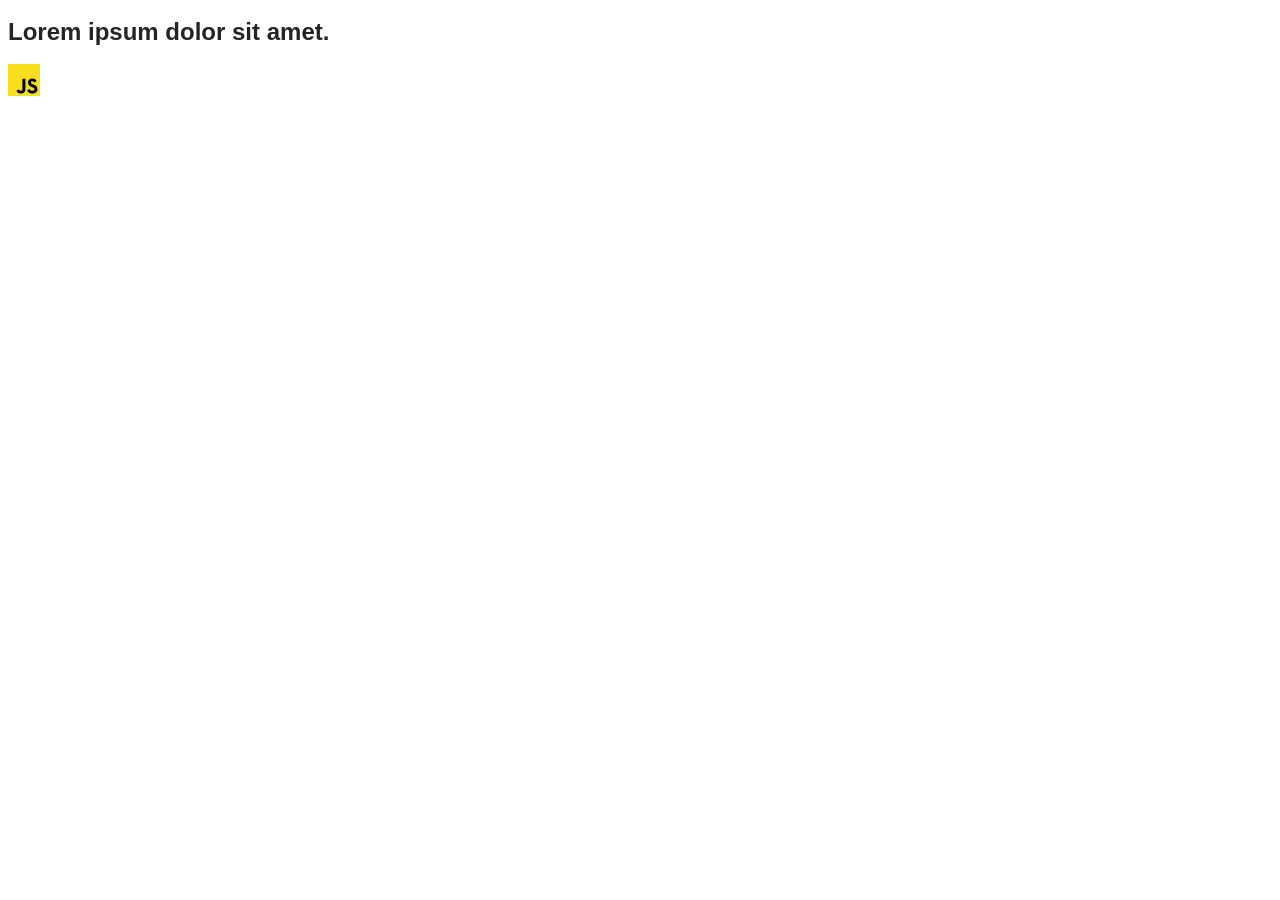
==== src/index.html @ 833d4051 "Initial commit" ====
<!DOCTYPE html>
<html lang="en">
  <head>
    <meta charset="UTF-8" />
    <link rel="icon" type="image/svg+xml" href="/favicon.svg" />
    <meta name="viewport" content="width=device-width, initial-scale=1.0" />
    <title>Vanilla App Template</title>
    <link rel="stylesheet" href="./css/styles.css" />
  </head>
  <body>
    <load ="partials/header.html" />

    <section>
      <h1>Lorem ipsum dolor sit amet.</h1>
      <!-- Path to images as from index.html file -->
      <img src="./img/javascript.svg" alt="" />
    </section>

    <!-- Loads the specified .html file -->
    <load ="partials/vite-promo.html" />

    <script type="module" src="./main.js"></script>
  </body>
</html>
---- src/css/styles.css ----
/**
  |============================
  | include css partials with
  | default @import url()
  |============================
*/
@import url('./reset.css');
@import url('./vite-promo.css');
@import url('./header.css');

:root {
  font-family: Inter, Avenir, Helvetica, Arial, sans-serif;
  font-size: 16px;
  line-height: 24px;
  font-weight: 400;

  color: #242424;
  background-color: rgba(255, 255, 255, 0.87);

  font-synthesis: none;
  text-rendering: optimizeLegibility;
  -webkit-font-smoothing: antialiased;
  -moz-osx-font-smoothing: grayscale;
  -webkit-text-size-adjust: 100%;
}
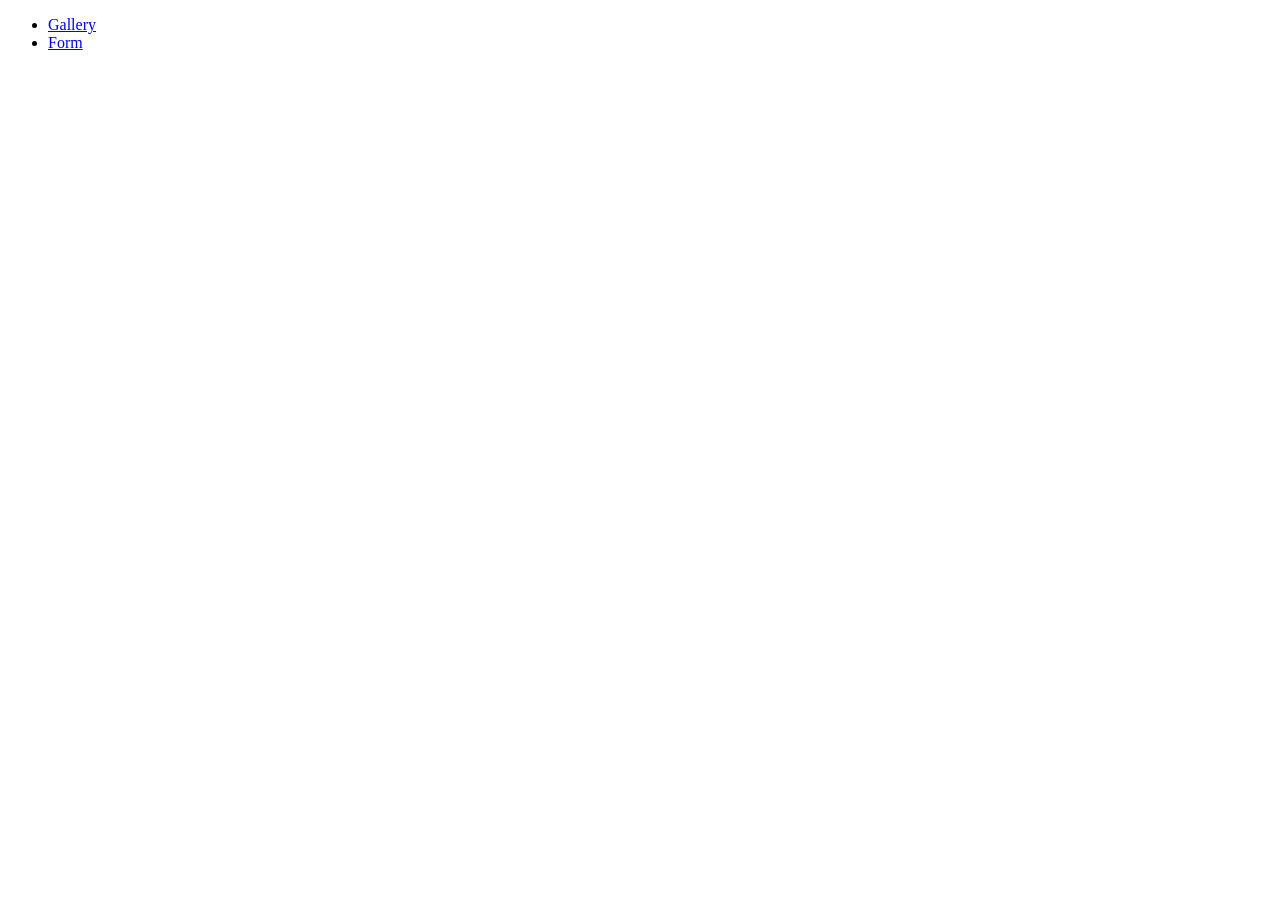
==== commit 69b27367: "start" ====
--- a/src/index.html
+++ b/src/index.html
@@ -1,24 +1,15 @@
 <!DOCTYPE html>
-<html lang="en">
+<html lang="ru">
   <head>
     <meta charset="UTF-8" />
-    <link rel="icon" type="image/svg+xml" href="/favicon.svg" />
+    <meta http-equiv="X-UA-Compatible" content="IE=edge" />
     <meta name="viewport" content="width=device-width, initial-scale=1.0" />
-    <title>Vanilla App Template</title>
-    <link rel="stylesheet" href="./css/styles.css" />
+    <title>Homework 9</title>
   </head>
   <body>
-    <load ="partials/header.html" />
-
-    <section>
-      <h1>Lorem ipsum dolor sit amet.</h1>
-      <!-- Path to images as from index.html file -->
-      <img src="./img/javascript.svg" alt="" />
-    </section>
-
-    <!-- Loads the specified .html file -->
-    <load ="partials/vite-promo.html" />
-
-    <script type="module" src="./main.js"></script>
+    <ul>
+      <li><a href="./1-gallery.html">Gallery</a></li>
+      <li><a href="./2-form.html">Form</a></li>
+    </ul>
   </body>
 </html>
